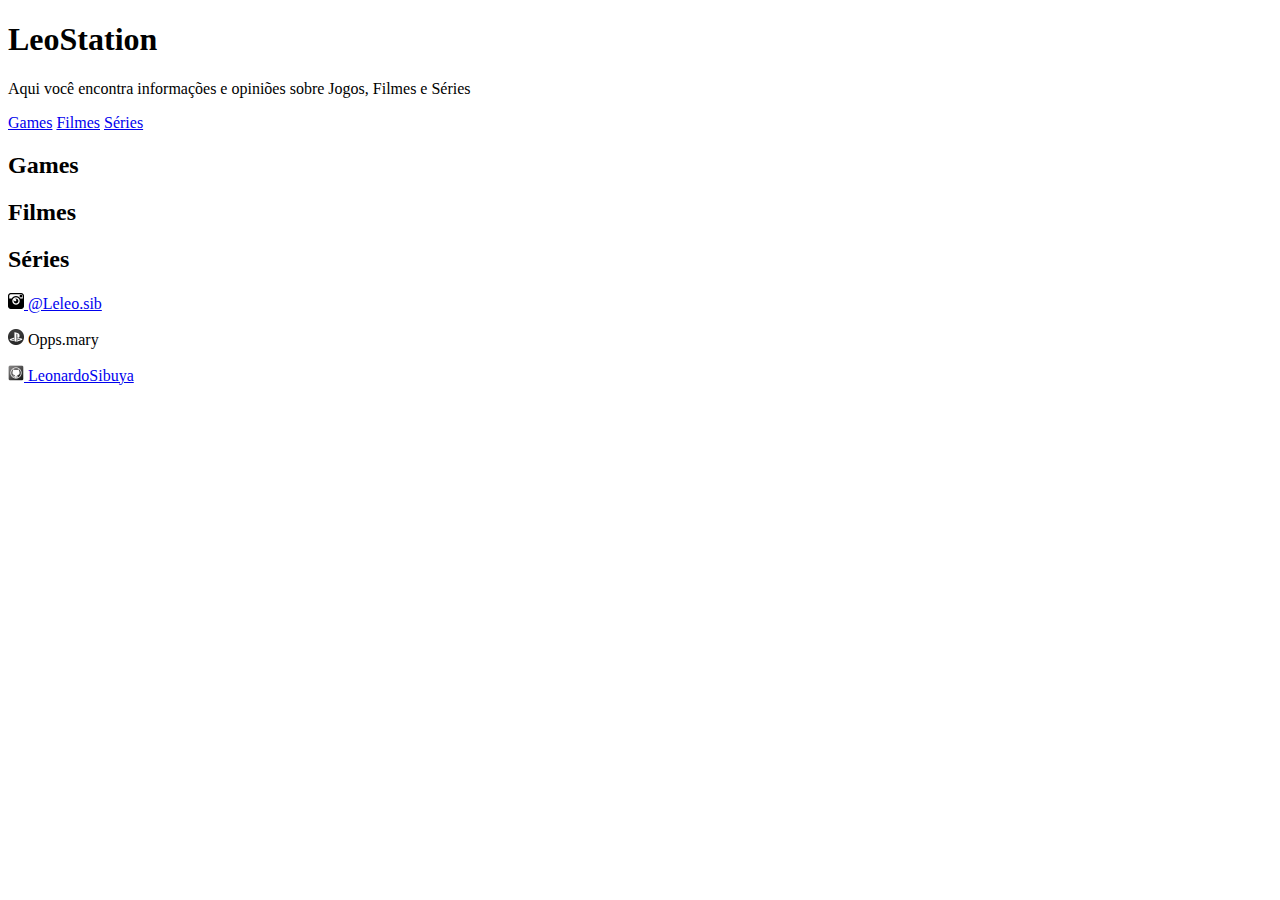
==== index.html @ 2b349d64 "Atualização" ====
<!DOCTYPE html>
<html lang="pt-br">
<head>
    <meta charset="UTF-8">
    <meta http-equiv="X-UA-Compatible" content="IE=edge">
    <meta name="viewport" content="width=device-width, initial-scale=1.0">
    <title>LeoStation</title>
    <link rel="shortcut icon" href="imagens/Play-Games-icon.png" type="image/x-icon">
    <link rel="stylesheet" href="estilos/index.css">
</head>
<body>
    <header>
        <h1>LeoStation</h1>
        <p>Aqui você encontra informações e opiniões sobre Jogos, Filmes e Séries</p>
    </header>

    <nav>
        <a href="game.html">Games</a>
        <a href="filme.html">Filmes</a>
        <a href="serie.html">Séries</a>
    </nav>

    <main>
        <article>
            <h2>Games</h2>

            <a href="game.html"><div id="games" class="imghome"></div></a>
        
            <h2>Filmes</h2>

            <a href="filme.html"><div id="filmes" class="imghome"></div></a>
        
            <h2>Séries</h2>

            <a href="serie.html"><div id="series" class="imghome"></div></a>
        </article>
    </main>

    <footer>
            <p><a href="https://www.instagram.com/leleo.sb/" target="_blank"> <img src="imagens/Logos-Instagram-icon.png" alt="logo instagram"> @Leleo.sib</a></p>

            <p><img src="imagens/playstation-icon.png" alt="logo playstation"> Opps.mary</p>

            <p><a href="https://github.com/leonardoSibuya" target="_blank"><img src="imagens/Github-icon.png" alt="logo github"> LeonardoSibuya</a></p>
    </footer>
</body>
</html>
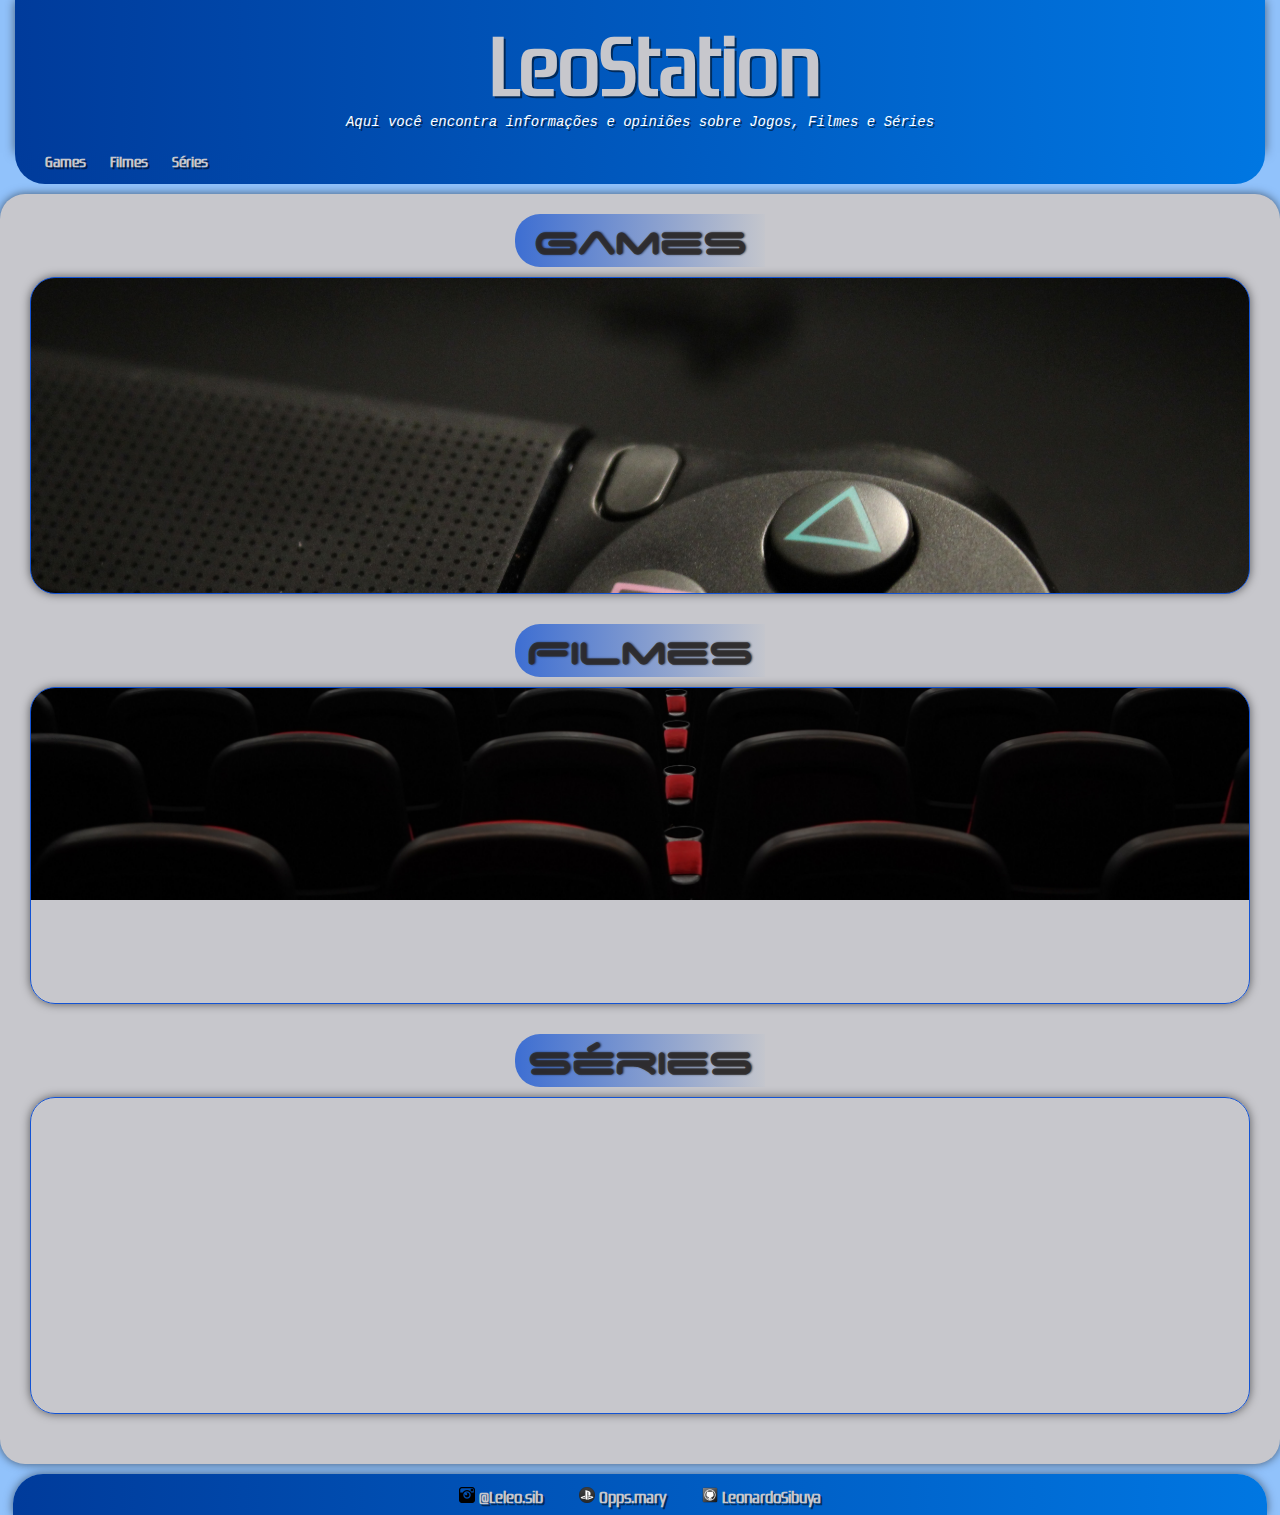
==== commit 4c34f501: "Atualização 2" ====
--- a/index.html
+++ b/index.html
@@ -6,7 +6,7 @@
     <meta name="viewport" content="width=device-width, initial-scale=1.0">
     <title>LeoStation</title>
     <link rel="shortcut icon" href="imagens/Play-Games-icon.png" type="image/x-icon">
-    <link rel="stylesheet" href="estilos/index.css">
+    <link rel="stylesheet" href="index.css">
 </head>
 <body>
     <header>
--- a/index.css
+++ b/index.css
@@ -0,0 +1,171 @@
+@charset "UTF-8";
+
+@font-face {
+    font-family: 'plays';
+    src: url('../playstation.ttf'); format('truetype');
+    font-weight: normal;
+    font-style: normal
+}
+
+@font-face {
+    font-family: 'space';
+    src: url('../space.ttf'); format('truetype');
+    font-weight: normal;
+    font-style: normal
+}
+
+@import url('https://fonts.googleapis.com/css2?family=Roboto+Mono:wght@100&display=swap');
+
+:root {
+    --cor1: #c7c7cc;
+    --cor2: #0077E2;
+    --cor3: #519ff9a1;
+    --cor4: #1353D4;
+    --cor5: #003B9B;
+}
+
+* {
+    margin: 0px;
+    padding: 0px;
+}
+
+body {
+    background-color: var(--cor3);
+    min-height: 100vh;
+}
+
+header {
+    background-image: linear-gradient(to right, var(--cor5), var(--cor2));
+    padding: 20px 0px 20px 0px;
+    text-align: center;
+    margin: 0px 15px 0px 15px;
+    box-shadow: 0px 0px 10px #00000084;
+}
+
+header > h1 {
+    color: var(--cor1);
+    max-width: 300px;
+    margin: auto;
+    font-family: plays;
+    font-size: 5em;
+    text-shadow: 2px 2px 0px #00000084;
+}
+
+header > p {
+    color: white;
+    padding-bottom: 3px;
+    text-shadow: 2px 2px 0px #00000084;
+    font-family: 'Roboto Mono', monospace;
+    font-style: italic;
+    font-size: 14px;
+}
+
+nav {
+    background-color: var(--cor5);
+    margin: 0px 15px 0px 15px;
+    padding: 0px 0px 13px 20px;
+    border-radius: 0px 0px 30px 30px;
+    margin-bottom: 10px;
+    background-image: linear-gradient(to right, var(--cor5), var(--cor2));
+}
+
+nav > a {
+    font-family: plays;
+    font-size: 15px;
+    color: var(--cor1);
+    text-decoration: none;
+    font-weight: bolder;
+    padding: 10px;
+    border-radius: 10px;
+    transition-duration: .5s;
+    text-shadow: 2px 2px 0px #00000084;
+}
+
+nav a:hover {
+    background-color: var(--cor4);
+    color: #55f6ff;
+    
+}
+
+main {
+    background-color: white;
+    min-width: 300px;
+    max-width: 1400px;
+    margin: auto;
+    padding: 20px;
+    box-shadow: 0px 0px 10px #0000008d;
+    margin-bottom: 10px;
+    border-radius: 25px;
+    background-color: var(--cor1);
+}
+
+article > h2 {
+    background-image: linear-gradient(to right, #1353d4c3, #0078e204);
+    border-radius: 25px 0px 0px 25px;
+    max-width: 250px;
+    padding: 5px 0px 5px 0px;
+    color: #2c2929e0;
+    text-align: center;
+    font-size: 3em;
+    font-family: space, Arial, Helvetica, sans-serif;
+    text-decoration: dashed;
+    margin: auto;
+    text-shadow: 1px 0px 2px #0000008c;
+}
+
+article > a > div.imghome {
+    background-position: left bottom;
+    background-repeat: no-repeat;
+    background-attachment: fixed;
+    background-size: cover;
+    height: 35vh;
+    border: 1px solid #1353D4;
+    margin: 10px 10px 30px 10px;
+    border-radius: 25px;
+    box-shadow: 0px 0px 10px #0000008d;
+}
+
+div#games {
+    background-image: url(../imagens/Foto\ controle-full.jpg);
+}
+
+div#filmes {
+    background-image: url(../imagens/foto\ cinema-full.jpg);
+}
+
+div#series {
+    background-image: url(../imagens/Foto\ serie\ full.jpg);
+}
+
+article > a > div.imghome:hover {
+    box-shadow: 0px 0px 20px #0b5cff; 
+}
+
+footer {
+    text-align: center;
+    background-image: linear-gradient(to right, var(--cor5), var(--cor2));
+    margin: 0px 13px 0px 13px;
+    box-shadow: 0px 0px 10px #00000084;
+    border-radius: 30px 30px 0px 0px;
+    padding: 13px 6px 8px 6px;
+}
+
+footer > p {
+    display: inline;
+    font-weight: bold;
+    font-family: plays;
+    text-shadow: 2px 2px 0px #00000084;
+    color: var(--cor1);
+    padding: 0px 1em 0px 1em;
+    max-width: 300px;
+}
+
+footer a {
+    text-decoration: none;
+    color: var(--cor1);
+}
+
+footer a:hover {
+    text-decoration: underline;
+    transition-duration: .5s;
+}